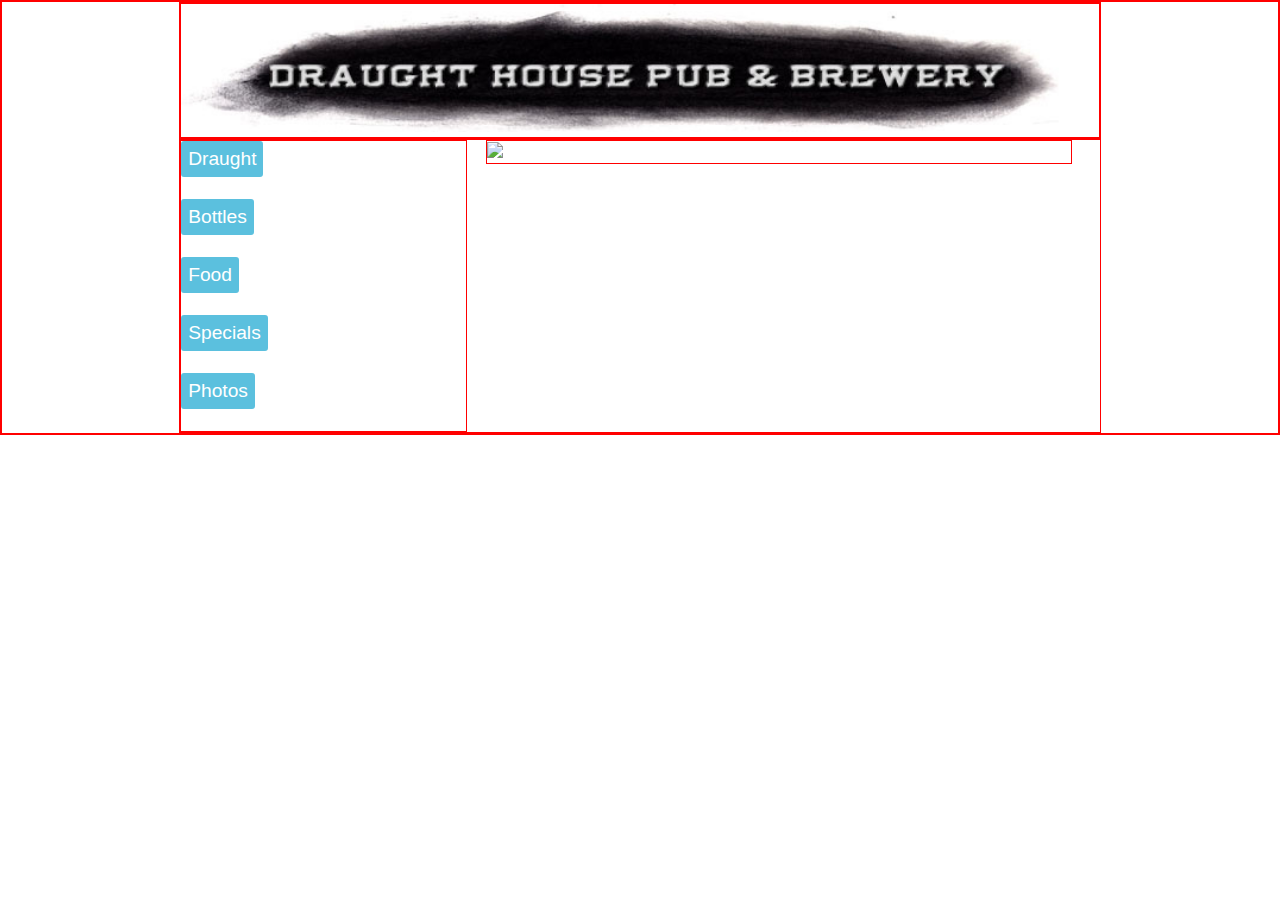
==== index.html @ 4b498234 "initial commit" ====
<!DOCTYPE html>
<html lang="en">
    <head>
        <meta charset="utf-8">
        <meta http-equiv="X-UA-Compatible" content="IE=edge">
        <title>My Draught House</title>
        <meta name="description" content="">
        <meta name="viewport" content="width=device-width, initial-scale=1">
        <link rel="stylesheet" href="./css/shoestring/0.0.1/shoestring-dev.css">
        <style type="text/css">
          *{
            border: 1px solid red;
          }
        </style>
    </head>
    <body>
      <div class="container">
        <div class="column full">
          <img src="images/logo.png" width = 100%/>
        </div>
      </div> 
      <div class ="container">
        <div class="column third">
            <a href="#" class = "button info">Draught</a><br><br>
            <a href="#" class = "button info">Bottles</a><br><br>
            <a href="#" class = "button info">Food</a><br><br>
            <a href="#" class = "button info">Specials</a><br><br>
            <a href="#" class = "button info">Photos</a><br><br>
        </div>
        <div class= "column two-thirds">
          <img src = "http://www.draughthouse.com/dh.collage2.jpg"/>
        </div>
      </div>  
    </body>
</html>
---- css/shoestring/0.0.1/shoestring-dev.css ----
/* line 19, ../../../sass/shoestring/mixins.sass */
.border-tester {
  -moz-border-radius: 5px;
  -webkit-border-radius: 5px;
  border-radius: 5px;
  background: black;
  width: 100px;
  height: 100px;
  -webkit-touch-callout: none;
  -webkit-user-select: none;
  -khtml-user-select: none;
  -moz-user-select: none;
  -ms-user-select: none;
  user-select: none; }

/* line 4, ../../../sass/shoestring/grid.sass */
html {
  font-size: 100%; }

@media (min-width: 40rem) {
  /* line 9, ../../../sass/shoestring/grid.sass */
  html {
    font-size: 112%; } }
@media (min-width: 64rem) {
  /* line 14, ../../../sass/shoestring/grid.sass */
  html {
    font-size: 120%; } }
/* line 17, ../../../sass/shoestring/grid.sass */
*, *:before, *:after {
  -moz-box-sizing: border-box;
  -webkit-box-sizing: border-box;
  box-sizing: border-box; }

/* line 20, ../../../sass/shoestring/grid.sass */
.container {
  margin: 0 auto;
  max-width: 48rem;
  width: 90%; }
  /* line 24, ../../../sass/shoestring/grid.sass */
  .container.demo {
    margin-bottom: 10px; }

/* line 28, ../../../sass/shoestring/grid.sass */
.column.demo {
  background: #cccccc; }

/* line 30, ../../../sass/shoestring/grid.sass */
.full-width-container {
  margin: 0 auto;
  width: 100%; }

@media (min-width: 40rem) {
  /* line 35, ../../../sass/shoestring/grid.sass */
  .column {
    float: left;
    padding-right: 1rem;
    margin-right: 1rem; }
    /* line 39, ../../../sass/shoestring/grid.sass */
    .column.full {
      width: 100%; }
    /* line 41, ../../../sass/shoestring/grid.sass */
    .column.two-thirds {
      width: 63.7%; }
    /* line 43, ../../../sass/shoestring/grid.sass */
    .column.third {
      width: 31.2%; }
    /* line 45, ../../../sass/shoestring/grid.sass */
    .column.half {
      width: 47.5%; }
    /* line 47, ../../../sass/shoestring/grid.sass */
    .column.fourth {
      width: 22.5%; }
    /* line 49, ../../../sass/shoestring/grid.sass */
    .column.fourth-padded {
      width: 23%;
      margin-right: 2%; }
    /* line 52, ../../../sass/shoestring/grid.sass */
    .column.flow-opposite {
      float: right;
      padding-right: 0;
      margin-right: 0; } }
/* line 3, ../../../sass/shoestring/links.sass */
a {
  color: #1c9bf2;
  text-decoration: none; }
  /* line 6, ../../../sass/shoestring/links.sass */
  a:hover {
    color: #0b71b7; }
  /* line 8, ../../../sass/shoestring/links.sass */
  a:active {
    color: #085387; }

/*! normalize.css v3.0.1 | MIT License | git.io/normalize */
/* line 7, /home/vagrant/code/mks/frontend/project-shoestring-sass/sass/shoestring/normalize/body.sass */
html {
  font-family: sans-serif;
  -ms-text-size-adjust: 100%;
  -webkit-text-size-adjust: 100%; }

/* line 16, /home/vagrant/code/mks/frontend/project-shoestring-sass/sass/shoestring/normalize/body.sass */
body {
  margin: 0; }

/* line 10, /home/vagrant/code/mks/frontend/project-shoestring-sass/sass/shoestring/normalize/html5.sass */
article,
aside,
details,
figcaption,
figure,
footer,
header,
hgroup,
main,
nav,
section,
summary {
  display: block; }

/* line 29, /home/vagrant/code/mks/frontend/project-shoestring-sass/sass/shoestring/normalize/html5.sass */
audio,
canvas,
progress,
video {
  display: inline-block;
  vertical-align: baseline; }

/* line 41, /home/vagrant/code/mks/frontend/project-shoestring-sass/sass/shoestring/normalize/html5.sass */
audio:not([controls]) {
  display: none;
  height: 0; }

/* line 50, /home/vagrant/code/mks/frontend/project-shoestring-sass/sass/shoestring/normalize/html5.sass */
[hidden],
template {
  display: none; }

/* line 8, /home/vagrant/code/mks/frontend/project-shoestring-sass/sass/shoestring/normalize/links.sass */
a {
  background: transparent; }

/* line 15, /home/vagrant/code/mks/frontend/project-shoestring-sass/sass/shoestring/normalize/links.sass */
a:active,
a:hover {
  outline: 0; }

/* line 8, /home/vagrant/code/mks/frontend/project-shoestring-sass/sass/shoestring/normalize/text-semantics.sass */
abbr[title] {
  border-bottom: 1px dotted; }

/* line 15, /home/vagrant/code/mks/frontend/project-shoestring-sass/sass/shoestring/normalize/text-semantics.sass */
b,
strong {
  font-weight: bold; }

/* line 23, /home/vagrant/code/mks/frontend/project-shoestring-sass/sass/shoestring/normalize/text-semantics.sass */
dfn {
  font-style: italic; }

/* line 31, /home/vagrant/code/mks/frontend/project-shoestring-sass/sass/shoestring/normalize/text-semantics.sass */
h1 {
  font-size: 2em;
  margin: 0.67em 0; }

/* line 39, /home/vagrant/code/mks/frontend/project-shoestring-sass/sass/shoestring/normalize/text-semantics.sass */
mark {
  background: yellow;
  color: black; }

/* line 47, /home/vagrant/code/mks/frontend/project-shoestring-sass/sass/shoestring/normalize/text-semantics.sass */
small {
  font-size: 80%; }

/* line 54, /home/vagrant/code/mks/frontend/project-shoestring-sass/sass/shoestring/normalize/text-semantics.sass */
sub,
sup {
  font-size: 75%;
  line-height: 0;
  position: relative;
  vertical-align: baseline; }

/* line 62, /home/vagrant/code/mks/frontend/project-shoestring-sass/sass/shoestring/normalize/text-semantics.sass */
sup {
  top: -0.5em; }

/* line 65, /home/vagrant/code/mks/frontend/project-shoestring-sass/sass/shoestring/normalize/text-semantics.sass */
sub {
  bottom: -0.25em; }

/* line 8, /home/vagrant/code/mks/frontend/project-shoestring-sass/sass/shoestring/normalize/embedded-content.sass */
img {
  border: 0; }

/* line 15, /home/vagrant/code/mks/frontend/project-shoestring-sass/sass/shoestring/normalize/embedded-content.sass */
svg:not(:root) {
  overflow: hidden; }

/* line 8, /home/vagrant/code/mks/frontend/project-shoestring-sass/sass/shoestring/normalize/grouping.sass */
figure {
  margin: 1em 40px; }

/* line 15, /home/vagrant/code/mks/frontend/project-shoestring-sass/sass/shoestring/normalize/grouping.sass */
hr {
  -moz-box-sizing: content-box;
  box-sizing: content-box;
  height: 0; }

/* line 24, /home/vagrant/code/mks/frontend/project-shoestring-sass/sass/shoestring/normalize/grouping.sass */
pre {
  overflow: auto; }

/* line 31, /home/vagrant/code/mks/frontend/project-shoestring-sass/sass/shoestring/normalize/grouping.sass */
code,
kbd,
pre,
samp {
  font-family: monospace, monospace;
  font-size: 1em; }

/* line 16, /home/vagrant/code/mks/frontend/project-shoestring-sass/sass/shoestring/normalize/forms.sass */
button,
input,
optgroup,
select,
textarea {
  color: inherit;
  font: inherit;
  margin: 0; }

/* line 29, /home/vagrant/code/mks/frontend/project-shoestring-sass/sass/shoestring/normalize/forms.sass */
button {
  overflow: visible; }

/* line 39, /home/vagrant/code/mks/frontend/project-shoestring-sass/sass/shoestring/normalize/forms.sass */
button,
select {
  text-transform: none; }

/* line 53, /home/vagrant/code/mks/frontend/project-shoestring-sass/sass/shoestring/normalize/forms.sass */
input[type="reset"],
input[type="submit"] {
  -webkit-appearance: button;
  cursor: pointer; }

/* line 62, /home/vagrant/code/mks/frontend/project-shoestring-sass/sass/shoestring/normalize/forms.sass */
button[disabled],
html input[disabled] {
  cursor: default; }

/* line 70, /home/vagrant/code/mks/frontend/project-shoestring-sass/sass/shoestring/normalize/forms.sass */
button::-moz-focus-inner,
input::-moz-focus-inner {
  border: 0;
  padding: 0; }

/* line 80, /home/vagrant/code/mks/frontend/project-shoestring-sass/sass/shoestring/normalize/forms.sass */
input {
  line-height: normal; }

/* line 91, /home/vagrant/code/mks/frontend/project-shoestring-sass/sass/shoestring/normalize/forms.sass */
input[type="checkbox"],
input[type="radio"] {
  box-sizing: border-box;
  padding: 0; }

/* line 102, /home/vagrant/code/mks/frontend/project-shoestring-sass/sass/shoestring/normalize/forms.sass */
input[type="number"]::-webkit-inner-spin-button,
input[type="number"]::-webkit-outer-spin-button {
  height: auto; }

/* line 112, /home/vagrant/code/mks/frontend/project-shoestring-sass/sass/shoestring/normalize/forms.sass */
input[type="search"] {
  -webkit-appearance: textfield;
  -moz-box-sizing: content-box;
  -webkit-box-sizing: content-box;
  box-sizing: content-box; }

/* line 124, /home/vagrant/code/mks/frontend/project-shoestring-sass/sass/shoestring/normalize/forms.sass */
input[type="search"]::-webkit-search-cancel-button,
input[type="search"]::-webkit-search-decoration {
  -webkit-appearance: none; }

/* line 132, /home/vagrant/code/mks/frontend/project-shoestring-sass/sass/shoestring/normalize/forms.sass */
fieldset {
  border: 1px solid silver;
  margin: 0 2px;
  padding: 0.35em 0.625em 0.75em; }

/* line 142, /home/vagrant/code/mks/frontend/project-shoestring-sass/sass/shoestring/normalize/forms.sass */
legend {
  border: 0;
  padding: 0; }

/* line 150, /home/vagrant/code/mks/frontend/project-shoestring-sass/sass/shoestring/normalize/forms.sass */
textarea {
  overflow: auto; }

/* line 158, /home/vagrant/code/mks/frontend/project-shoestring-sass/sass/shoestring/normalize/forms.sass */
optgroup {
  font-weight: bold; }

/* line 8, /home/vagrant/code/mks/frontend/project-shoestring-sass/sass/shoestring/normalize/tables.sass */
table {
  border-collapse: collapse;
  border-spacing: 0; }

/* line 12, /home/vagrant/code/mks/frontend/project-shoestring-sass/sass/shoestring/normalize/tables.sass */
td,
th {
  padding: 0; }

/* clear fix */
/* line 13, /home/vagrant/code/mks/frontend/project-shoestring-sass/sass/shoestring/clearfix.sass */
.clearfix:before, .container:before, .full-width-container:before,
.clearfix:after,
.container:after,
.full-width-container:after {
  content: " ";
  display: table; }

/* line 18, /home/vagrant/code/mks/frontend/project-shoestring-sass/sass/shoestring/clearfix.sass */
.clearfix:after, .container:after, .full-width-container:after {
  clear: both; }

/* line 26, /home/vagrant/code/mks/frontend/project-shoestring-sass/sass/shoestring/clearfix.sass */
.clearfix, .container, .full-width-container {
  *zoom: 1; }

/* line 19, ../../../sass/shoestring/mixins.sass */
.border-tester {
  -moz-border-radius: 5px;
  -webkit-border-radius: 5px;
  border-radius: 5px;
  background: black;
  width: 100px;
  height: 100px;
  -webkit-touch-callout: none;
  -webkit-user-select: none;
  -khtml-user-select: none;
  -moz-user-select: none;
  -ms-user-select: none;
  user-select: none; }

/* line 19, ../../../sass/shoestring/mixins.sass */
.border-tester {
  -moz-border-radius: 5px;
  -webkit-border-radius: 5px;
  border-radius: 5px;
  background: black;
  width: 100px;
  height: 100px;
  -webkit-touch-callout: none;
  -webkit-user-select: none;
  -khtml-user-select: none;
  -moz-user-select: none;
  -ms-user-select: none;
  user-select: none; }

/* line 26, ../../../sass/shoestring/buttons.sass */
a.button, a.button:visited, input[type=button].button, input[type=submit].button, button.button {
  color: black;
  display: inline-block;
  border: 1px solid black;
  background: white;
  text-decoration: none;
  padding: 5px;
  -webkit-touch-callout: none;
  -webkit-user-select: none;
  -khtml-user-select: none;
  -moz-user-select: none;
  -ms-user-select: none;
  user-select: none;
  -moz-border-radius: 3px;
  -webkit-border-radius: 3px;
  border-radius: 3px; }
  /* line 28, ../../../sass/shoestring/buttons.sass */
  a.button:hover, input[type=button].button:hover, input[type=submit].button:hover, button.button:hover {
    background: white; }
  /* line 30, ../../../sass/shoestring/buttons.sass */
  a.button:active, input[type=button].button:active, input[type=submit].button:active, button.button:active {
    background: #b3b3b3; }
  /* line 35, ../../../sass/shoestring/buttons.sass */
  a.button.primary, input.primary[type=button].button, input.primary[type=submit].button, button.primary.button {
    color: white;
    background: #428bca;
    border: 2px solid #428bca; }
    /* line 39, ../../../sass/shoestring/buttons.sass */
    a.button.primary:hover, input.primary[type=button].button:hover, input.primary[type=submit].button:hover, button.primary.button:hover {
      background: #3071a9;
      border: 2px solid #3071a9; }
    /* line 42, ../../../sass/shoestring/buttons.sass */
    a.button.primary:active, input.primary[type=button].button:active, input.primary[type=submit].button:active, button.primary.button:active {
      background: #2a6496;
      border: 2px solid #2a6496; }
  /* line 35, ../../../sass/shoestring/buttons.sass */
  a.button.success, input.success[type=button].button, input.success[type=submit].button, button.success.button {
    color: white;
    background: #5cb85c;
    border: 2px solid #5cb85c; }
    /* line 39, ../../../sass/shoestring/buttons.sass */
    a.button.success:hover, input.success[type=button].button:hover, input.success[type=submit].button:hover, button.success.button:hover {
      background: #449d44;
      border: 2px solid #449d44; }
    /* line 42, ../../../sass/shoestring/buttons.sass */
    a.button.success:active, input.success[type=button].button:active, input.success[type=submit].button:active, button.success.button:active {
      background: #3d8b3d;
      border: 2px solid #3d8b3d; }
  /* line 35, ../../../sass/shoestring/buttons.sass */
  a.button.info, input.info[type=button].button, input.info[type=submit].button, button.info.button {
    color: white;
    background: #5bc0de;
    border: 2px solid #5bc0de; }
    /* line 39, ../../../sass/shoestring/buttons.sass */
    a.button.info:hover, input.info[type=button].button:hover, input.info[type=submit].button:hover, button.info.button:hover {
      background: #31b0d5;
      border: 2px solid #31b0d5; }
    /* line 42, ../../../sass/shoestring/buttons.sass */
    a.button.info:active, input.info[type=button].button:active, input.info[type=submit].button:active, button.info.button:active {
      background: #28a1c5;
      border: 2px solid #28a1c5; }
  /* line 35, ../../../sass/shoestring/buttons.sass */
  a.button.warning, input.warning[type=button].button, input.warning[type=submit].button, button.warning.button {
    color: white;
    background: #f0ad4e;
    border: 2px solid #f0ad4e; }
    /* line 39, ../../../sass/shoestring/buttons.sass */
    a.button.warning:hover, input.warning[type=button].button:hover, input.warning[type=submit].button:hover, button.warning.button:hover {
      background: #ec971f;
      border: 2px solid #ec971f; }
    /* line 42, ../../../sass/shoestring/buttons.sass */
    a.button.warning:active, input.warning[type=button].button:active, input.warning[type=submit].button:active, button.warning.button:active {
      background: #df8a13;
      border: 2px solid #df8a13; }
  /* line 35, ../../../sass/shoestring/buttons.sass */
  a.button.danger, input.danger[type=button].button, input.danger[type=submit].button, button.danger.button {
    color: white;
    background: #d9534f;
    border: 2px solid #d9534f; }
    /* line 39, ../../../sass/shoestring/buttons.sass */
    a.button.danger:hover, input.danger[type=button].button:hover, input.danger[type=submit].button:hover, button.danger.button:hover {
      background: #c9302c;
      border: 2px solid #c9302c; }
    /* line 42, ../../../sass/shoestring/buttons.sass */
    a.button.danger:active, input.danger[type=button].button:active, input.danger[type=submit].button:active, button.danger.button:active {
      background: #b52b27;
      border: 2px solid #b52b27; }

/* line 47, ../../../sass/shoestring/buttons.sass */
input[type=button].button, input[type=submit].button, button.button {
  cursor: pointer;
  outline: none; }
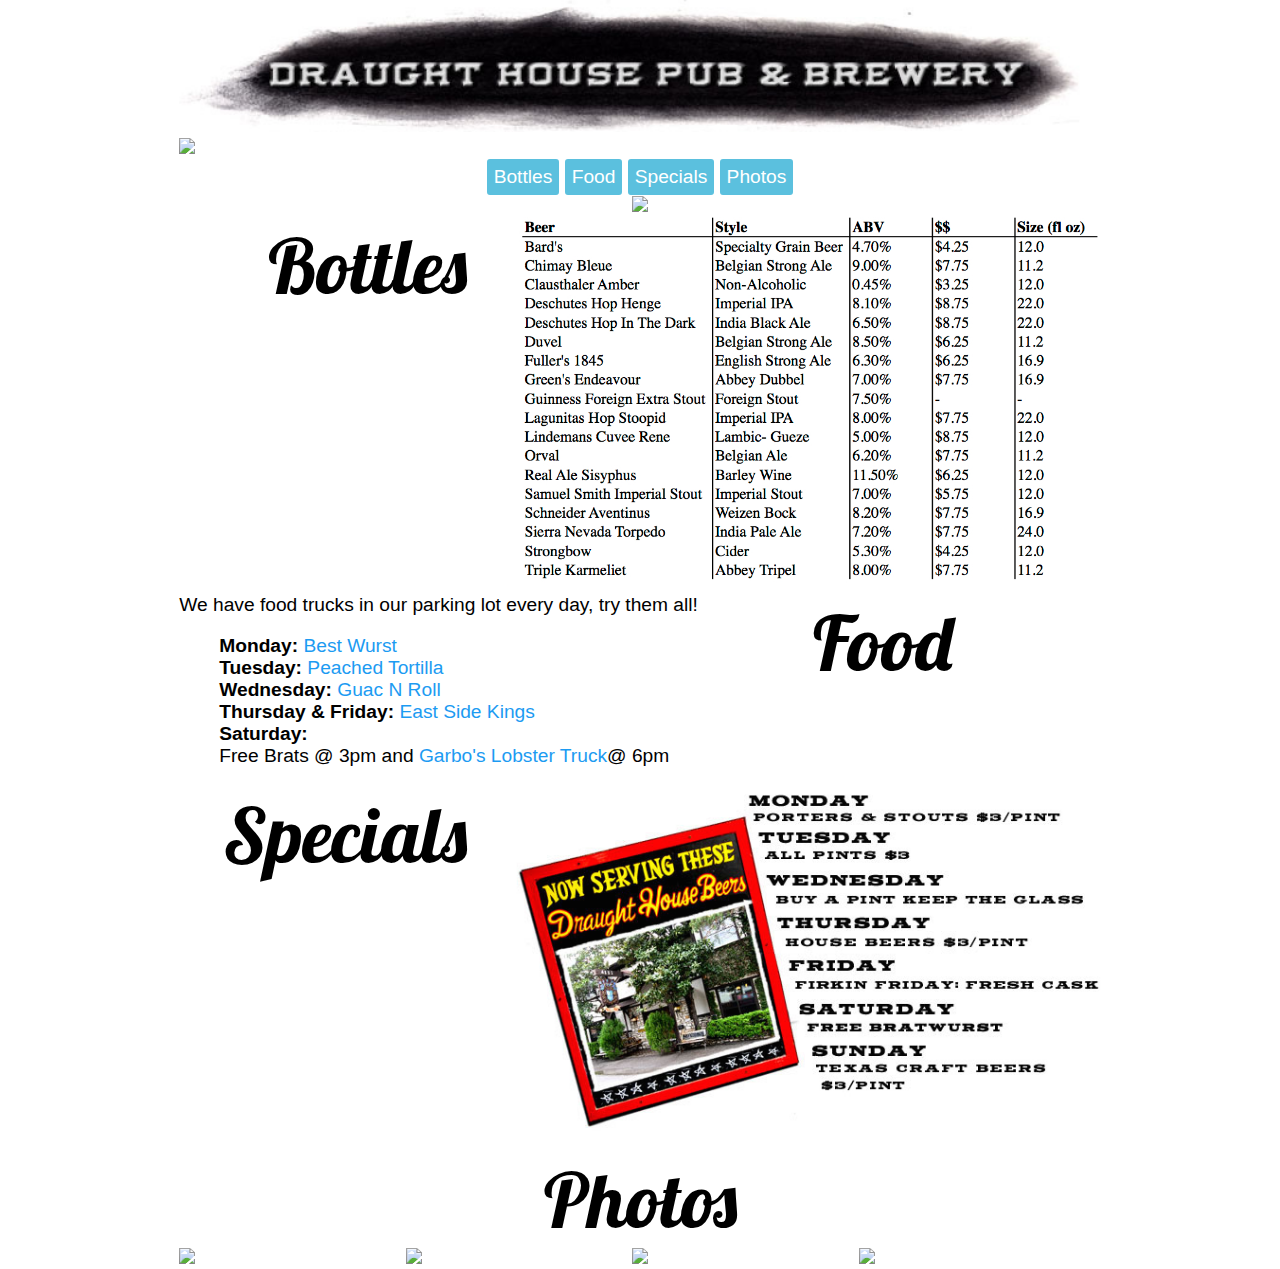
==== commit 4240962d: "website layout complete" ====
--- a/index.html
+++ b/index.html
@@ -8,28 +8,94 @@
         <meta name="viewport" content="width=device-width, initial-scale=1">
         <link rel="stylesheet" href="./css/shoestring/0.0.1/shoestring-dev.css">
         <style type="text/css">
-          *{
+          /**{
             border: 1px solid red;
-          }
+          }*/
         </style>
     </head>
     <body>
+
+      <!-- Logo -->
       <div class="container">
         <div class="column full">
-          <img src="images/logo.png" width = 100%/>
+          <img src="images/logo.png" width=100%/>
         </div>
-      </div> 
+        <div class="column full">
+          <img src="http://www.draughthouse.com/DH.ADDRESS2.jpg" width=100%/>
+        </div>
+      </div>
+
+      <!-- navigation bar  -->
+      <div class="container">
+        <center><div class="column full">
+            <a href="#" class = "button info">Bottles</a>
+            <a href="#" class = "button info">Food</a>
+            <a href="#" class = "button info">Specials</a>
+            <a href="#" class = "button info">Photos</a>
+        </div></center>
+      </div>
+
+      <!-- intro picture -->
+      <div class="container">
+        <center><img src="http://www.draughthouse.com/dh.collage2.jpg" width=40%/></center>
+      </div>
+
+      <!-- bottles -->
+      <div class="container">
+        <div class="column third">
+          <span class="title right">Bottles</span>
+        </div>
+        <div class="column two-thirds flow-opposite">
+          <img src="images/beers.jpg" width = 100% />
+        </div>
+      </div>
+
+      <!-- food -->
+      <div class="container">
+        <div class="column two-thirds">
+          We have food trucks in our parking lot every day, try them all!
+          <ul class="food trucks">
+            <li><b>Monday:</b> <a href="http://thebestwurst.com/">Best Wurst</a></li>
+            <li><b>Tuesday:</b> <a href="http://thepeachedtortilla.com/">Peached Tortilla</a></li>
+            <li><b>Wednesday:</b> <a href="http://www.guacnrollaustin.com/">Guac N Roll</a></li>
+            <li><b>Thursday & Friday:</b> <a href="http://eskaustin.com/">East Side Kings</a></li>
+            <li><b>Saturday:</b><br>Free Brats @ 3pm and <a href="http://garboslobsteratx.com/">Garbo's Lobster Truck</a>@ 6pm</li>
+        </div>
+        <div class="column third flow-opposite">
+          <span class="title">Food</span>
+        </div>
+      </div>
+
+      <!-- specials -->
       <div class ="container">
-        <div class="column third">
-            <a href="#" class = "button info">Draught</a><br><br>
-            <a href="#" class = "button info">Bottles</a><br><br>
-            <a href="#" class = "button info">Food</a><br><br>
-            <a href="#" class = "button info">Specials</a><br><br>
-            <a href="#" class = "button info">Photos</a><br><br>
+        <div class="column third"><span class = "title right">Specials</span>
         </div>
-        <div class= "column two-thirds">
-          <img src = "http://www.draughthouse.com/dh.collage2.jpg"/>
+        <div class="column two-thirds flow-opposite">
+          <img src="images/specials.png" width = 100% />
         </div>
-      </div>  
+      </div>
+
+      <!-- photos -->
+      <div class="container">
+        <div class="column full">
+          <center><span class="title">Photos</span></center>
+        </div>
+        <a href="https://www.flickr.com/photos/draughthouse/sets/">
+          <div class="column fourth">
+            <img src="http://4.bp.blogspot.com/-8qr1C2jmuwg/T0456IxIe3I/AAAAAAAAC-4/ISX_-JGWhKQ/s1600/DSC_0559.JPG" width=100%/>
+          </div>
+          <div class="column fourth">
+            <img src="http://austinmodhouse.com/images/july12/amh6435.jpg" width=100%/>
+          </div>
+          <div class="column fourth">
+            <img src="http://austinot.com/wp-content/uploads/2013/08/6376491417_9de8dfb120_b.jpg" width=100%/>
+          </div>
+          <div class="column fourth">
+            <img src="http://2.bp.blogspot.com/-J6a30zhEaUA/TqnRJeb0OxI/AAAAAAAABKw/JutSmRwSbd0/s1600/DSC_0586.JPG" width=100%/>
+          </div>
+        </a>
+      </div>
+
+
     </body>
 </html>--- a/css/shoestring/0.0.1/shoestring-dev.css
+++ b/css/shoestring/0.0.1/shoestring-dev.css
@@ -1,4 +1,5 @@
-/* line 19, ../../../sass/shoestring/mixins.sass */
+@import url(http://fonts.googleapis.com/css?family=Lobster);
+/* line 19, /home/vagrant/code/mks/frontend/first-shoestring-website/sass/shoestring/mixins.sass */
 .border-tester {
   -moz-border-radius: 5px;
   -webkit-border-radius: 5px;
@@ -53,7 +54,7 @@
   /* line 35, ../../../sass/shoestring/grid.sass */
   .column {
     float: left;
-    padding-right: 1rem;
+    padding-right: 0;
     margin-right: 1rem; }
     /* line 39, ../../../sass/shoestring/grid.sass */
     .column.full {
@@ -79,29 +80,29 @@
       float: right;
       padding-right: 0;
       margin-right: 0; } }
-/* line 3, ../../../sass/shoestring/links.sass */
+/* line 3, /home/vagrant/code/mks/frontend/first-shoestring-website/sass/shoestring/links.sass */
 a {
   color: #1c9bf2;
   text-decoration: none; }
-  /* line 6, ../../../sass/shoestring/links.sass */
+  /* line 6, /home/vagrant/code/mks/frontend/first-shoestring-website/sass/shoestring/links.sass */
   a:hover {
     color: #0b71b7; }
-  /* line 8, ../../../sass/shoestring/links.sass */
+  /* line 8, /home/vagrant/code/mks/frontend/first-shoestring-website/sass/shoestring/links.sass */
   a:active {
     color: #085387; }
 
 /*! normalize.css v3.0.1 | MIT License | git.io/normalize */
-/* line 7, /home/vagrant/code/mks/frontend/project-shoestring-sass/sass/shoestring/normalize/body.sass */
+/* line 7, /home/vagrant/code/mks/frontend/first-shoestring-website/sass/shoestring/normalize/body.sass */
 html {
   font-family: sans-serif;
   -ms-text-size-adjust: 100%;
   -webkit-text-size-adjust: 100%; }
 
-/* line 16, /home/vagrant/code/mks/frontend/project-shoestring-sass/sass/shoestring/normalize/body.sass */
+/* line 16, /home/vagrant/code/mks/frontend/first-shoestring-website/sass/shoestring/normalize/body.sass */
 body {
   margin: 0; }
 
-/* line 10, /home/vagrant/code/mks/frontend/project-shoestring-sass/sass/shoestring/normalize/html5.sass */
+/* line 10, /home/vagrant/code/mks/frontend/first-shoestring-website/sass/shoestring/normalize/html5.sass */
 article,
 aside,
 details,
@@ -116,7 +117,7 @@
 summary {
   display: block; }
 
-/* line 29, /home/vagrant/code/mks/frontend/project-shoestring-sass/sass/shoestring/normalize/html5.sass */
+/* line 29, /home/vagrant/code/mks/frontend/first-shoestring-website/sass/shoestring/normalize/html5.sass */
 audio,
 canvas,
 progress,
@@ -124,53 +125,53 @@
   display: inline-block;
   vertical-align: baseline; }
 
-/* line 41, /home/vagrant/code/mks/frontend/project-shoestring-sass/sass/shoestring/normalize/html5.sass */
+/* line 41, /home/vagrant/code/mks/frontend/first-shoestring-website/sass/shoestring/normalize/html5.sass */
 audio:not([controls]) {
   display: none;
   height: 0; }
 
-/* line 50, /home/vagrant/code/mks/frontend/project-shoestring-sass/sass/shoestring/normalize/html5.sass */
+/* line 50, /home/vagrant/code/mks/frontend/first-shoestring-website/sass/shoestring/normalize/html5.sass */
 [hidden],
 template {
   display: none; }
 
-/* line 8, /home/vagrant/code/mks/frontend/project-shoestring-sass/sass/shoestring/normalize/links.sass */
+/* line 8, /home/vagrant/code/mks/frontend/first-shoestring-website/sass/shoestring/normalize/links.sass */
 a {
   background: transparent; }
 
-/* line 15, /home/vagrant/code/mks/frontend/project-shoestring-sass/sass/shoestring/normalize/links.sass */
+/* line 15, /home/vagrant/code/mks/frontend/first-shoestring-website/sass/shoestring/normalize/links.sass */
 a:active,
 a:hover {
   outline: 0; }
 
-/* line 8, /home/vagrant/code/mks/frontend/project-shoestring-sass/sass/shoestring/normalize/text-semantics.sass */
+/* line 8, /home/vagrant/code/mks/frontend/first-shoestring-website/sass/shoestring/normalize/text-semantics.sass */
 abbr[title] {
   border-bottom: 1px dotted; }
 
-/* line 15, /home/vagrant/code/mks/frontend/project-shoestring-sass/sass/shoestring/normalize/text-semantics.sass */
+/* line 15, /home/vagrant/code/mks/frontend/first-shoestring-website/sass/shoestring/normalize/text-semantics.sass */
 b,
 strong {
   font-weight: bold; }
 
-/* line 23, /home/vagrant/code/mks/frontend/project-shoestring-sass/sass/shoestring/normalize/text-semantics.sass */
+/* line 23, /home/vagrant/code/mks/frontend/first-shoestring-website/sass/shoestring/normalize/text-semantics.sass */
 dfn {
   font-style: italic; }
 
-/* line 31, /home/vagrant/code/mks/frontend/project-shoestring-sass/sass/shoestring/normalize/text-semantics.sass */
+/* line 31, /home/vagrant/code/mks/frontend/first-shoestring-website/sass/shoestring/normalize/text-semantics.sass */
 h1 {
   font-size: 2em;
   margin: 0.67em 0; }
 
-/* line 39, /home/vagrant/code/mks/frontend/project-shoestring-sass/sass/shoestring/normalize/text-semantics.sass */
+/* line 39, /home/vagrant/code/mks/frontend/first-shoestring-website/sass/shoestring/normalize/text-semantics.sass */
 mark {
   background: yellow;
   color: black; }
 
-/* line 47, /home/vagrant/code/mks/frontend/project-shoestring-sass/sass/shoestring/normalize/text-semantics.sass */
+/* line 47, /home/vagrant/code/mks/frontend/first-shoestring-website/sass/shoestring/normalize/text-semantics.sass */
 small {
   font-size: 80%; }
 
-/* line 54, /home/vagrant/code/mks/frontend/project-shoestring-sass/sass/shoestring/normalize/text-semantics.sass */
+/* line 54, /home/vagrant/code/mks/frontend/first-shoestring-website/sass/shoestring/normalize/text-semantics.sass */
 sub,
 sup {
   font-size: 75%;
@@ -178,37 +179,37 @@
   position: relative;
   vertical-align: baseline; }
 
-/* line 62, /home/vagrant/code/mks/frontend/project-shoestring-sass/sass/shoestring/normalize/text-semantics.sass */
+/* line 62, /home/vagrant/code/mks/frontend/first-shoestring-website/sass/shoestring/normalize/text-semantics.sass */
 sup {
   top: -0.5em; }
 
-/* line 65, /home/vagrant/code/mks/frontend/project-shoestring-sass/sass/shoestring/normalize/text-semantics.sass */
+/* line 65, /home/vagrant/code/mks/frontend/first-shoestring-website/sass/shoestring/normalize/text-semantics.sass */
 sub {
   bottom: -0.25em; }
 
-/* line 8, /home/vagrant/code/mks/frontend/project-shoestring-sass/sass/shoestring/normalize/embedded-content.sass */
+/* line 8, /home/vagrant/code/mks/frontend/first-shoestring-website/sass/shoestring/normalize/embedded-content.sass */
 img {
   border: 0; }
 
-/* line 15, /home/vagrant/code/mks/frontend/project-shoestring-sass/sass/shoestring/normalize/embedded-content.sass */
+/* line 15, /home/vagrant/code/mks/frontend/first-shoestring-website/sass/shoestring/normalize/embedded-content.sass */
 svg:not(:root) {
   overflow: hidden; }
 
-/* line 8, /home/vagrant/code/mks/frontend/project-shoestring-sass/sass/shoestring/normalize/grouping.sass */
+/* line 8, /home/vagrant/code/mks/frontend/first-shoestring-website/sass/shoestring/normalize/grouping.sass */
 figure {
   margin: 1em 40px; }
 
-/* line 15, /home/vagrant/code/mks/frontend/project-shoestring-sass/sass/shoestring/normalize/grouping.sass */
+/* line 15, /home/vagrant/code/mks/frontend/first-shoestring-website/sass/shoestring/normalize/grouping.sass */
 hr {
   -moz-box-sizing: content-box;
   box-sizing: content-box;
   height: 0; }
 
-/* line 24, /home/vagrant/code/mks/frontend/project-shoestring-sass/sass/shoestring/normalize/grouping.sass */
+/* line 24, /home/vagrant/code/mks/frontend/first-shoestring-website/sass/shoestring/normalize/grouping.sass */
 pre {
   overflow: auto; }
 
-/* line 31, /home/vagrant/code/mks/frontend/project-shoestring-sass/sass/shoestring/normalize/grouping.sass */
+/* line 31, /home/vagrant/code/mks/frontend/first-shoestring-website/sass/shoestring/normalize/grouping.sass */
 code,
 kbd,
 pre,
@@ -216,7 +217,7 @@
   font-family: monospace, monospace;
   font-size: 1em; }
 
-/* line 16, /home/vagrant/code/mks/frontend/project-shoestring-sass/sass/shoestring/normalize/forms.sass */
+/* line 16, /home/vagrant/code/mks/frontend/first-shoestring-website/sass/shoestring/normalize/forms.sass */
 button,
 input,
 optgroup,
@@ -226,90 +227,90 @@
   font: inherit;
   margin: 0; }
 
-/* line 29, /home/vagrant/code/mks/frontend/project-shoestring-sass/sass/shoestring/normalize/forms.sass */
+/* line 29, /home/vagrant/code/mks/frontend/first-shoestring-website/sass/shoestring/normalize/forms.sass */
 button {
   overflow: visible; }
 
-/* line 39, /home/vagrant/code/mks/frontend/project-shoestring-sass/sass/shoestring/normalize/forms.sass */
+/* line 39, /home/vagrant/code/mks/frontend/first-shoestring-website/sass/shoestring/normalize/forms.sass */
 button,
 select {
   text-transform: none; }
 
-/* line 53, /home/vagrant/code/mks/frontend/project-shoestring-sass/sass/shoestring/normalize/forms.sass */
+/* line 53, /home/vagrant/code/mks/frontend/first-shoestring-website/sass/shoestring/normalize/forms.sass */
 input[type="reset"],
 input[type="submit"] {
   -webkit-appearance: button;
   cursor: pointer; }
 
-/* line 62, /home/vagrant/code/mks/frontend/project-shoestring-sass/sass/shoestring/normalize/forms.sass */
+/* line 62, /home/vagrant/code/mks/frontend/first-shoestring-website/sass/shoestring/normalize/forms.sass */
 button[disabled],
 html input[disabled] {
   cursor: default; }
 
-/* line 70, /home/vagrant/code/mks/frontend/project-shoestring-sass/sass/shoestring/normalize/forms.sass */
+/* line 70, /home/vagrant/code/mks/frontend/first-shoestring-website/sass/shoestring/normalize/forms.sass */
 button::-moz-focus-inner,
 input::-moz-focus-inner {
   border: 0;
   padding: 0; }
 
-/* line 80, /home/vagrant/code/mks/frontend/project-shoestring-sass/sass/shoestring/normalize/forms.sass */
+/* line 80, /home/vagrant/code/mks/frontend/first-shoestring-website/sass/shoestring/normalize/forms.sass */
 input {
   line-height: normal; }
 
-/* line 91, /home/vagrant/code/mks/frontend/project-shoestring-sass/sass/shoestring/normalize/forms.sass */
+/* line 91, /home/vagrant/code/mks/frontend/first-shoestring-website/sass/shoestring/normalize/forms.sass */
 input[type="checkbox"],
 input[type="radio"] {
   box-sizing: border-box;
   padding: 0; }
 
-/* line 102, /home/vagrant/code/mks/frontend/project-shoestring-sass/sass/shoestring/normalize/forms.sass */
+/* line 102, /home/vagrant/code/mks/frontend/first-shoestring-website/sass/shoestring/normalize/forms.sass */
 input[type="number"]::-webkit-inner-spin-button,
 input[type="number"]::-webkit-outer-spin-button {
   height: auto; }
 
-/* line 112, /home/vagrant/code/mks/frontend/project-shoestring-sass/sass/shoestring/normalize/forms.sass */
+/* line 112, /home/vagrant/code/mks/frontend/first-shoestring-website/sass/shoestring/normalize/forms.sass */
 input[type="search"] {
   -webkit-appearance: textfield;
   -moz-box-sizing: content-box;
   -webkit-box-sizing: content-box;
   box-sizing: content-box; }
 
-/* line 124, /home/vagrant/code/mks/frontend/project-shoestring-sass/sass/shoestring/normalize/forms.sass */
+/* line 124, /home/vagrant/code/mks/frontend/first-shoestring-website/sass/shoestring/normalize/forms.sass */
 input[type="search"]::-webkit-search-cancel-button,
 input[type="search"]::-webkit-search-decoration {
   -webkit-appearance: none; }
 
-/* line 132, /home/vagrant/code/mks/frontend/project-shoestring-sass/sass/shoestring/normalize/forms.sass */
+/* line 132, /home/vagrant/code/mks/frontend/first-shoestring-website/sass/shoestring/normalize/forms.sass */
 fieldset {
   border: 1px solid silver;
   margin: 0 2px;
   padding: 0.35em 0.625em 0.75em; }
 
-/* line 142, /home/vagrant/code/mks/frontend/project-shoestring-sass/sass/shoestring/normalize/forms.sass */
+/* line 142, /home/vagrant/code/mks/frontend/first-shoestring-website/sass/shoestring/normalize/forms.sass */
 legend {
   border: 0;
   padding: 0; }
 
-/* line 150, /home/vagrant/code/mks/frontend/project-shoestring-sass/sass/shoestring/normalize/forms.sass */
+/* line 150, /home/vagrant/code/mks/frontend/first-shoestring-website/sass/shoestring/normalize/forms.sass */
 textarea {
   overflow: auto; }
 
-/* line 158, /home/vagrant/code/mks/frontend/project-shoestring-sass/sass/shoestring/normalize/forms.sass */
+/* line 158, /home/vagrant/code/mks/frontend/first-shoestring-website/sass/shoestring/normalize/forms.sass */
 optgroup {
   font-weight: bold; }
 
-/* line 8, /home/vagrant/code/mks/frontend/project-shoestring-sass/sass/shoestring/normalize/tables.sass */
+/* line 8, /home/vagrant/code/mks/frontend/first-shoestring-website/sass/shoestring/normalize/tables.sass */
 table {
   border-collapse: collapse;
   border-spacing: 0; }
 
-/* line 12, /home/vagrant/code/mks/frontend/project-shoestring-sass/sass/shoestring/normalize/tables.sass */
+/* line 12, /home/vagrant/code/mks/frontend/first-shoestring-website/sass/shoestring/normalize/tables.sass */
 td,
 th {
   padding: 0; }
 
 /* clear fix */
-/* line 13, /home/vagrant/code/mks/frontend/project-shoestring-sass/sass/shoestring/clearfix.sass */
+/* line 13, /home/vagrant/code/mks/frontend/first-shoestring-website/sass/shoestring/clearfix.sass */
 .clearfix:before, .container:before, .full-width-container:before,
 .clearfix:after,
 .container:after,
@@ -317,15 +318,15 @@
   content: " ";
   display: table; }
 
-/* line 18, /home/vagrant/code/mks/frontend/project-shoestring-sass/sass/shoestring/clearfix.sass */
+/* line 18, /home/vagrant/code/mks/frontend/first-shoestring-website/sass/shoestring/clearfix.sass */
 .clearfix:after, .container:after, .full-width-container:after {
   clear: both; }
 
-/* line 26, /home/vagrant/code/mks/frontend/project-shoestring-sass/sass/shoestring/clearfix.sass */
+/* line 26, /home/vagrant/code/mks/frontend/first-shoestring-website/sass/shoestring/clearfix.sass */
 .clearfix, .container, .full-width-container {
   *zoom: 1; }
 
-/* line 19, ../../../sass/shoestring/mixins.sass */
+/* line 19, /home/vagrant/code/mks/frontend/first-shoestring-website/sass/shoestring/mixins.sass */
 .border-tester {
   -moz-border-radius: 5px;
   -webkit-border-radius: 5px;
@@ -340,7 +341,7 @@
   -ms-user-select: none;
   user-select: none; }
 
-/* line 19, ../../../sass/shoestring/mixins.sass */
+/* line 19, /home/vagrant/code/mks/frontend/first-shoestring-website/sass/shoestring/mixins.sass */
 .border-tester {
   -moz-border-radius: 5px;
   -webkit-border-radius: 5px;
@@ -355,7 +356,7 @@
   -ms-user-select: none;
   user-select: none; }
 
-/* line 26, ../../../sass/shoestring/buttons.sass */
+/* line 26, /home/vagrant/code/mks/frontend/first-shoestring-website/sass/shoestring/buttons.sass */
 a.button, a.button:visited, input[type=button].button, input[type=submit].button, button.button {
   color: black;
   display: inline-block;
@@ -372,79 +373,93 @@
   -moz-border-radius: 3px;
   -webkit-border-radius: 3px;
   border-radius: 3px; }
-  /* line 28, ../../../sass/shoestring/buttons.sass */
+  /* line 28, /home/vagrant/code/mks/frontend/first-shoestring-website/sass/shoestring/buttons.sass */
   a.button:hover, input[type=button].button:hover, input[type=submit].button:hover, button.button:hover {
     background: white; }
-  /* line 30, ../../../sass/shoestring/buttons.sass */
+  /* line 30, /home/vagrant/code/mks/frontend/first-shoestring-website/sass/shoestring/buttons.sass */
   a.button:active, input[type=button].button:active, input[type=submit].button:active, button.button:active {
     background: #b3b3b3; }
-  /* line 35, ../../../sass/shoestring/buttons.sass */
+  /* line 35, /home/vagrant/code/mks/frontend/first-shoestring-website/sass/shoestring/buttons.sass */
   a.button.primary, input.primary[type=button].button, input.primary[type=submit].button, button.primary.button {
     color: white;
     background: #428bca;
     border: 2px solid #428bca; }
-    /* line 39, ../../../sass/shoestring/buttons.sass */
+    /* line 39, /home/vagrant/code/mks/frontend/first-shoestring-website/sass/shoestring/buttons.sass */
     a.button.primary:hover, input.primary[type=button].button:hover, input.primary[type=submit].button:hover, button.primary.button:hover {
       background: #3071a9;
       border: 2px solid #3071a9; }
-    /* line 42, ../../../sass/shoestring/buttons.sass */
+    /* line 42, /home/vagrant/code/mks/frontend/first-shoestring-website/sass/shoestring/buttons.sass */
     a.button.primary:active, input.primary[type=button].button:active, input.primary[type=submit].button:active, button.primary.button:active {
       background: #2a6496;
       border: 2px solid #2a6496; }
-  /* line 35, ../../../sass/shoestring/buttons.sass */
+  /* line 35, /home/vagrant/code/mks/frontend/first-shoestring-website/sass/shoestring/buttons.sass */
   a.button.success, input.success[type=button].button, input.success[type=submit].button, button.success.button {
     color: white;
     background: #5cb85c;
     border: 2px solid #5cb85c; }
-    /* line 39, ../../../sass/shoestring/buttons.sass */
+    /* line 39, /home/vagrant/code/mks/frontend/first-shoestring-website/sass/shoestring/buttons.sass */
     a.button.success:hover, input.success[type=button].button:hover, input.success[type=submit].button:hover, button.success.button:hover {
       background: #449d44;
       border: 2px solid #449d44; }
-    /* line 42, ../../../sass/shoestring/buttons.sass */
+    /* line 42, /home/vagrant/code/mks/frontend/first-shoestring-website/sass/shoestring/buttons.sass */
     a.button.success:active, input.success[type=button].button:active, input.success[type=submit].button:active, button.success.button:active {
       background: #3d8b3d;
       border: 2px solid #3d8b3d; }
-  /* line 35, ../../../sass/shoestring/buttons.sass */
+  /* line 35, /home/vagrant/code/mks/frontend/first-shoestring-website/sass/shoestring/buttons.sass */
   a.button.info, input.info[type=button].button, input.info[type=submit].button, button.info.button {
     color: white;
     background: #5bc0de;
     border: 2px solid #5bc0de; }
-    /* line 39, ../../../sass/shoestring/buttons.sass */
+    /* line 39, /home/vagrant/code/mks/frontend/first-shoestring-website/sass/shoestring/buttons.sass */
     a.button.info:hover, input.info[type=button].button:hover, input.info[type=submit].button:hover, button.info.button:hover {
       background: #31b0d5;
       border: 2px solid #31b0d5; }
-    /* line 42, ../../../sass/shoestring/buttons.sass */
+    /* line 42, /home/vagrant/code/mks/frontend/first-shoestring-website/sass/shoestring/buttons.sass */
     a.button.info:active, input.info[type=button].button:active, input.info[type=submit].button:active, button.info.button:active {
       background: #28a1c5;
       border: 2px solid #28a1c5; }
-  /* line 35, ../../../sass/shoestring/buttons.sass */
+  /* line 35, /home/vagrant/code/mks/frontend/first-shoestring-website/sass/shoestring/buttons.sass */
   a.button.warning, input.warning[type=button].button, input.warning[type=submit].button, button.warning.button {
     color: white;
     background: #f0ad4e;
     border: 2px solid #f0ad4e; }
-    /* line 39, ../../../sass/shoestring/buttons.sass */
+    /* line 39, /home/vagrant/code/mks/frontend/first-shoestring-website/sass/shoestring/buttons.sass */
     a.button.warning:hover, input.warning[type=button].button:hover, input.warning[type=submit].button:hover, button.warning.button:hover {
       background: #ec971f;
       border: 2px solid #ec971f; }
-    /* line 42, ../../../sass/shoestring/buttons.sass */
+    /* line 42, /home/vagrant/code/mks/frontend/first-shoestring-website/sass/shoestring/buttons.sass */
     a.button.warning:active, input.warning[type=button].button:active, input.warning[type=submit].button:active, button.warning.button:active {
       background: #df8a13;
       border: 2px solid #df8a13; }
-  /* line 35, ../../../sass/shoestring/buttons.sass */
+  /* line 35, /home/vagrant/code/mks/frontend/first-shoestring-website/sass/shoestring/buttons.sass */
   a.button.danger, input.danger[type=button].button, input.danger[type=submit].button, button.danger.button {
     color: white;
     background: #d9534f;
     border: 2px solid #d9534f; }
-    /* line 39, ../../../sass/shoestring/buttons.sass */
+    /* line 39, /home/vagrant/code/mks/frontend/first-shoestring-website/sass/shoestring/buttons.sass */
     a.button.danger:hover, input.danger[type=button].button:hover, input.danger[type=submit].button:hover, button.danger.button:hover {
       background: #c9302c;
       border: 2px solid #c9302c; }
-    /* line 42, ../../../sass/shoestring/buttons.sass */
+    /* line 42, /home/vagrant/code/mks/frontend/first-shoestring-website/sass/shoestring/buttons.sass */
     a.button.danger:active, input.danger[type=button].button:active, input.danger[type=submit].button:active, button.danger.button:active {
       background: #b52b27;
       border: 2px solid #b52b27; }
 
-/* line 47, ../../../sass/shoestring/buttons.sass */
+/* line 47, /home/vagrant/code/mks/frontend/first-shoestring-website/sass/shoestring/buttons.sass */
 input[type=button].button, input[type=submit].button, button.button {
   cursor: pointer;
   outline: none; }
+
+/* line 10, ../../../sass/shoestring/main.sass */
+.title {
+  color: black;
+  font-family: Lobster;
+  font-size: 4em;
+  padding: 0; }
+  /* line 15, ../../../sass/shoestring/main.sass */
+  .title.right {
+    float: right; }
+
+/* line 18, ../../../sass/shoestring/main.sass */
+.food.trucks {
+  list-style: none; }
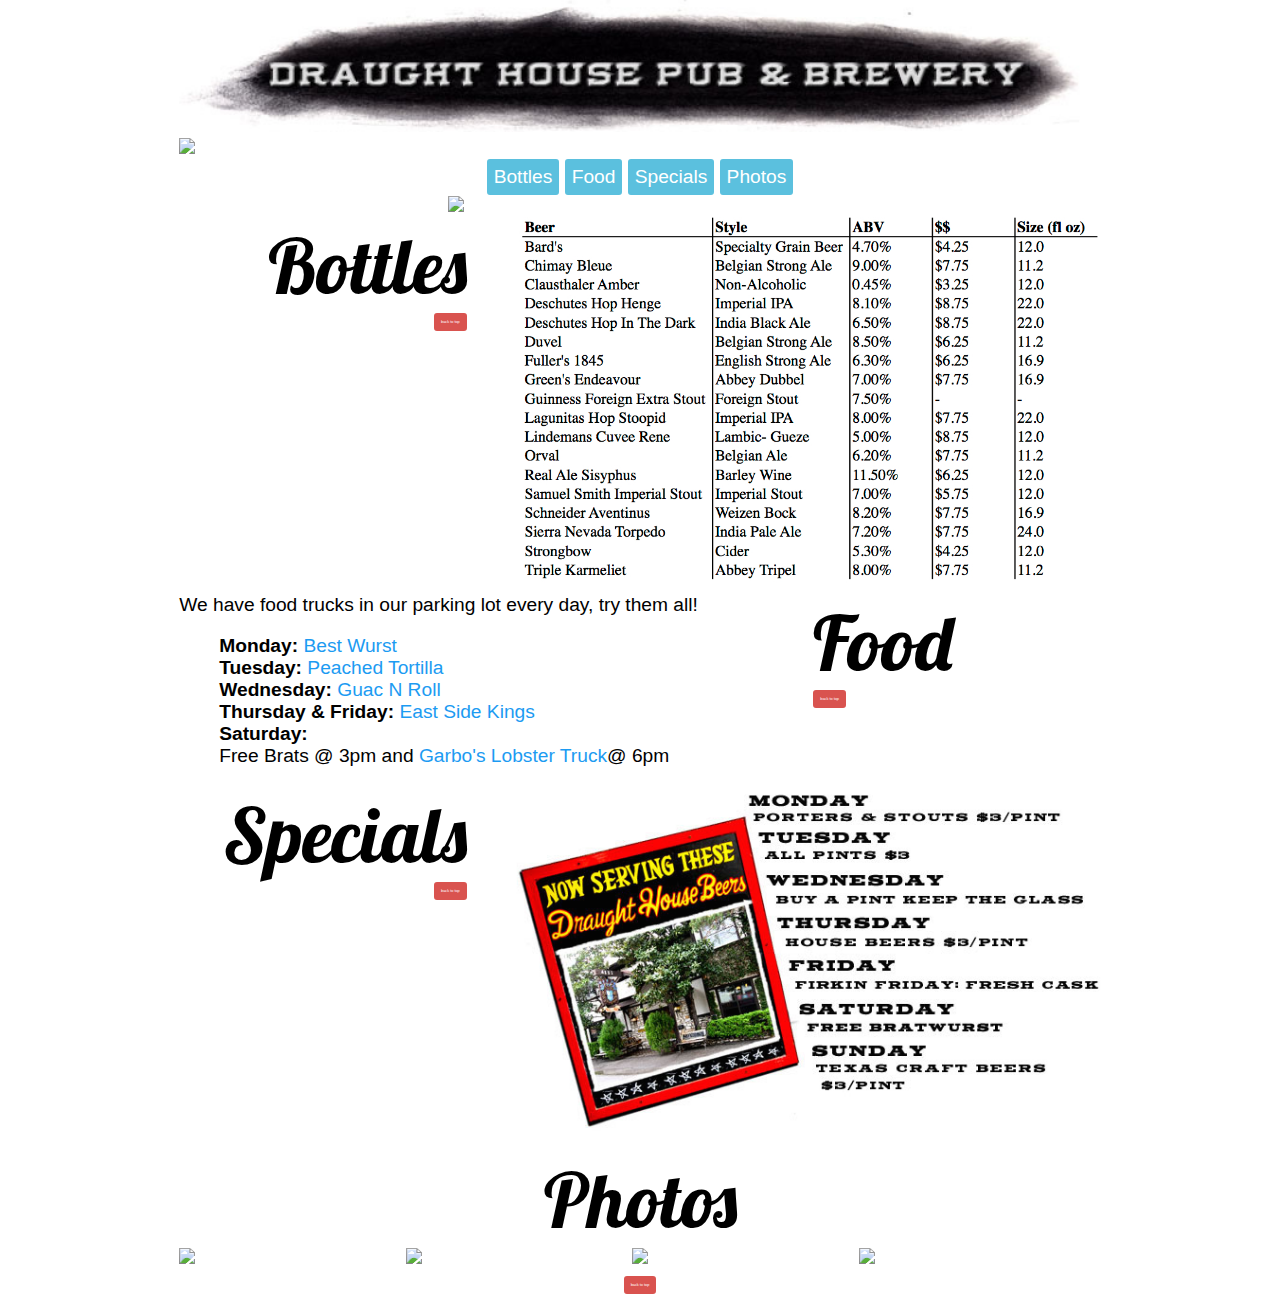
==== commit 4acfe33f: "final commit" ====
--- a/index.html
+++ b/index.html
@@ -15,35 +15,41 @@
     </head>
     <body>
 
-      <!-- Logo -->
+      <!-- header -->
       <div class="container">
+        <!-- loge -->
         <div class="column full">
           <img src="images/logo.png" width=100%/>
         </div>
+        <!-- address and hours -->
         <div class="column full">
           <img src="http://www.draughthouse.com/DH.ADDRESS2.jpg" width=100%/>
         </div>
       </div>
 
       <!-- navigation bar  -->
+      <a name="#top"></a>
       <div class="container">
         <center><div class="column full">
-            <a href="#" class = "button info">Bottles</a>
-            <a href="#" class = "button info">Food</a>
-            <a href="#" class = "button info">Specials</a>
-            <a href="#" class = "button info">Photos</a>
+          <a href="#bottles" class="button info">Bottles</a>
+          <a href="#food" class="button info">Food</a>
+          <a href="#specials" class="button info">Specials</a>
+          <a href="#photos" class="button info">Photos</a>
         </div></center>
       </div>
 
       <!-- intro picture -->
       <div class="container">
-        <center><img src="http://www.draughthouse.com/dh.collage2.jpg" width=40%/></center>
+      <!-- id introimg for responsive design -->
+        <center><img id="introimg" src="http://www.draughthouse.com/dh.collage2.jpg" /></center>
       </div>
 
       <!-- bottles -->
+      <a name="bottles"></a>
       <div class="container">
         <div class="column third">
           <span class="title right">Bottles</span>
+          <a href="#top" class="button danger right">back to top</a>
         </div>
         <div class="column two-thirds flow-opposite">
           <img src="images/beers.jpg" width = 100% />
@@ -51,7 +57,13 @@
       </div>
 
       <!-- food -->
+      <a name="food"></a>
       <div class="container">
+      <!-- flowiing opposite for responsive design -->
+        <div class="column third flow-opposite">
+          <span class="title">Food</span>
+          <a href="#top" class="button danger">back to top</a>
+        </div>
         <div class="column two-thirds">
           We have food trucks in our parking lot every day, try them all!
           <ul class="food trucks">
@@ -60,15 +72,16 @@
             <li><b>Wednesday:</b> <a href="http://www.guacnrollaustin.com/">Guac N Roll</a></li>
             <li><b>Thursday & Friday:</b> <a href="http://eskaustin.com/">East Side Kings</a></li>
             <li><b>Saturday:</b><br>Free Brats @ 3pm and <a href="http://garboslobsteratx.com/">Garbo's Lobster Truck</a>@ 6pm</li>
+          </ul>
         </div>
-        <div class="column third flow-opposite">
-          <span class="title">Food</span>
-        </div>
+        
       </div>
 
       <!-- specials -->
+      <a name="specials"></a>
       <div class ="container">
         <div class="column third"><span class = "title right">Specials</span>
+        <a href="#top" class="button danger right">back to top</a>
         </div>
         <div class="column two-thirds flow-opposite">
           <img src="images/specials.png" width = 100% />
@@ -76,9 +89,10 @@
       </div>
 
       <!-- photos -->
+      <a name="photos"></a>
       <div class="container">
         <div class="column full">
-          <center><span class="title">Photos</span></center>
+          <center><span class="title center">Photos</span></center>
         </div>
         <a href="https://www.flickr.com/photos/draughthouse/sets/">
           <div class="column fourth">
@@ -95,6 +109,10 @@
           </div>
         </a>
       </div>
+      <center><a href="#top" class="button danger center" style="margin-bottom: 2em">back to top</a></center>
+
+
+
 
 
     </body>
--- a/css/shoestring/0.0.1/shoestring-dev.css
+++ b/css/shoestring/0.0.1/shoestring-dev.css
@@ -310,20 +310,21 @@
   padding: 0; }
 
 /* clear fix */
-/* line 13, /home/vagrant/code/mks/frontend/first-shoestring-website/sass/shoestring/clearfix.sass */
-.clearfix:before, .container:before, .full-width-container:before,
+/* line 13, ../../../sass/shoestring/clearfix.sass */
+.clearfix:before, .container:before, .full-width-container:before, .column:before,
 .clearfix:after,
 .container:after,
-.full-width-container:after {
+.full-width-container:after,
+.column:after {
   content: " ";
   display: table; }
 
-/* line 18, /home/vagrant/code/mks/frontend/first-shoestring-website/sass/shoestring/clearfix.sass */
-.clearfix:after, .container:after, .full-width-container:after {
+/* line 18, ../../../sass/shoestring/clearfix.sass */
+.clearfix:after, .container:after, .full-width-container:after, .column:after {
   clear: both; }
 
-/* line 26, /home/vagrant/code/mks/frontend/first-shoestring-website/sass/shoestring/clearfix.sass */
-.clearfix, .container, .full-width-container {
+/* line 26, ../../../sass/shoestring/clearfix.sass */
+.clearfix, .container, .full-width-container, .column {
   *zoom: 1; }
 
 /* line 19, /home/vagrant/code/mks/frontend/first-shoestring-website/sass/shoestring/mixins.sass */
@@ -450,16 +451,37 @@
   cursor: pointer;
   outline: none; }
 
-/* line 10, ../../../sass/shoestring/main.sass */
+/* line 11, ../../../sass/shoestring/main.sass */
 .title {
   color: black;
   font-family: Lobster;
-  font-size: 4em;
-  padding: 0; }
-  /* line 15, ../../../sass/shoestring/main.sass */
+  font-size: 4rem;
+  padding: 0;
+  float: left; }
+  /* line 17, ../../../sass/shoestring/main.sass */
   .title.right {
     float: right; }
-
-/* line 18, ../../../sass/shoestring/main.sass */
+  /* line 19, ../../../sass/shoestring/main.sass */
+  .title.center {
+    float: none; }
+
+/* line 22, ../../../sass/shoestring/main.sass */
 .food.trucks {
   list-style: none; }
+
+/* line 25, ../../../sass/shoestring/main.sass */
+a.button.danger, input.danger[type=button].button, input.danger[type=submit].button, button.danger.button {
+  font-size: 0.2rem;
+  clear: both;
+  float: left; }
+  /* line 29, ../../../sass/shoestring/main.sass */
+  a.button.danger.right, input.danger.right[type=button].button, input.danger.right[type=submit].button, button.danger.right.button {
+    float: right; }
+  /* line 31, ../../../sass/shoestring/main.sass */
+  a.button.danger.center, input.danger.center[type=button].button, input.danger.center[type=submit].button, button.danger.center.button {
+    float: none; }
+
+/* line 35, ../../../sass/shoestring/main.sass */
+#introimg {
+  width: 50%;
+  min-width: 20em; }
